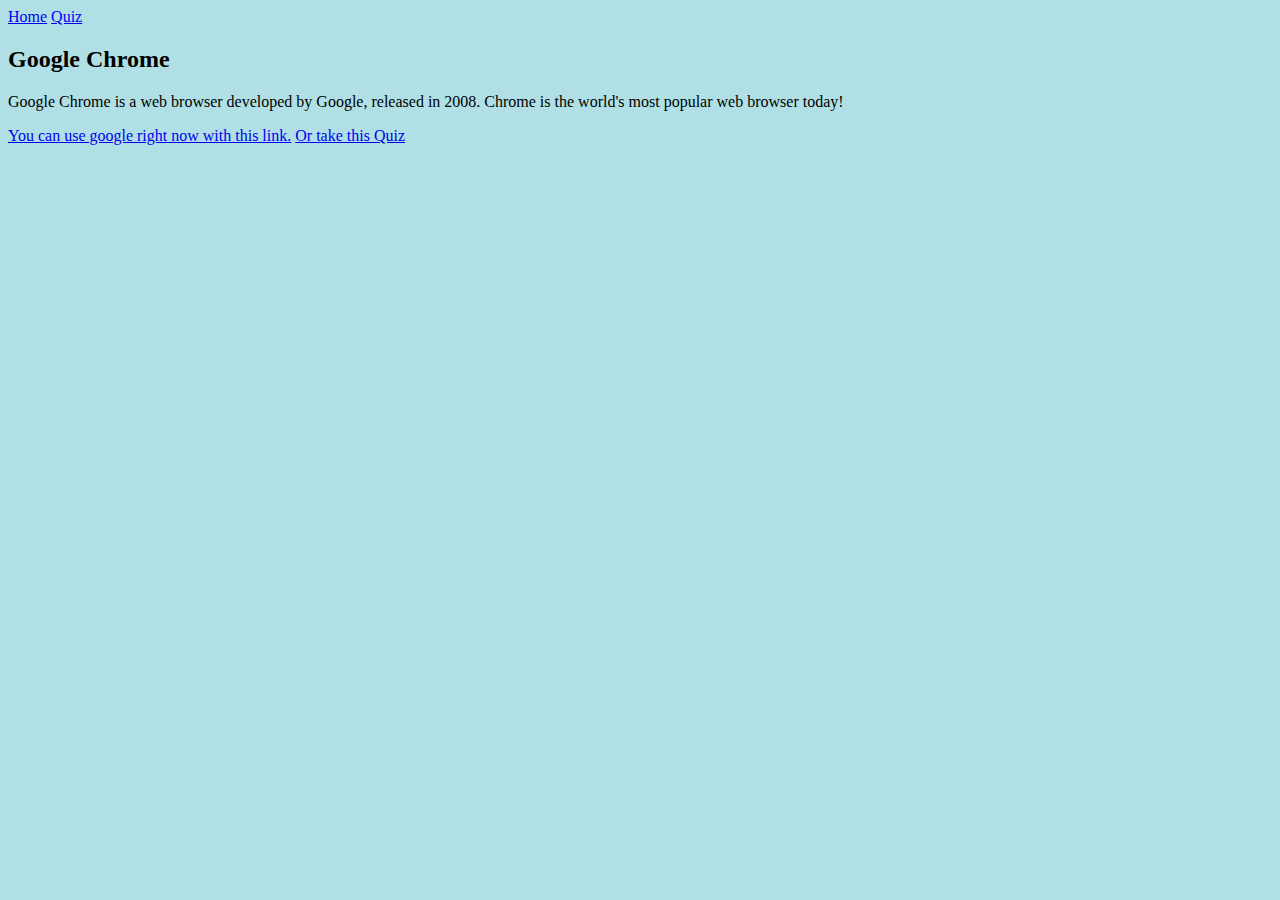
==== index.html @ 46f5242a "Add files via upload" ====
<html>
    <head>

    </head>

    <body>
        <body style="background-color:powderblue;"></body>
        <a href="index.html">Home</a>
        <a href="page1.html">Quiz</a>
        <article>
            <h2>Google Chrome</h2>
            <p>Google Chrome is a web browser developed by Google, released in 2008. Chrome is the world's most popular web browser today!</p>
        </article>
        <a href="https://www.Google.com">You can use google right now with this link.</a>
        <a href="page1.html">Or take this Quiz</a>

    </body>

</html>
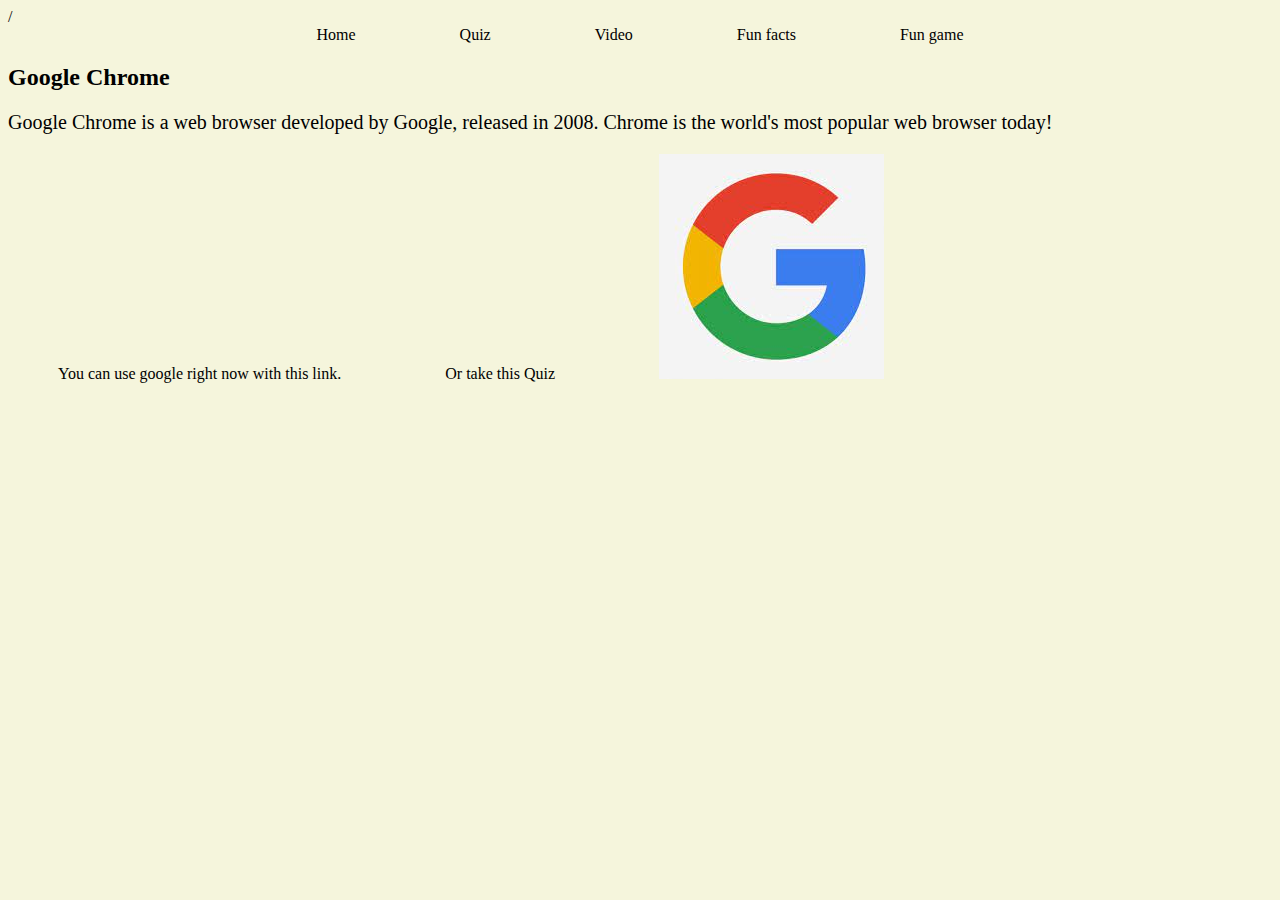
==== commit 9adfee00: "Add files via upload" ====
--- a/index.html
+++ b/index.html
@@ -1,18 +1,30 @@
 <html>
     <head>
-
-    </head>
+        <link rel = "stylesheet" href = "Style.css" 
+        <link rel="apple-touch-icon" sizes="180x180" href="/apple-touch-icon.png">
+        <link rel="icon" type="image/png" sizes="32x32" href="/favicon-32x32.png">
+        <link rel="icon" type="image/png" sizes="16x16" href="/favicon-16x16.png">
+        <link rel="manifest" href="/site.webmanifest">
+        <link rel="mask-icon" href="/safari-pinned-tab.svg" color="#5bbad5">
+        <meta name="msapplication-TileColor" content="#da532c">
+        <meta name="theme-color" content="#ffffff">    
+    /</head>
 
     <body>
-        <body style="background-color:powderblue;"></body>
-        <a href="index.html">Home</a>
-        <a href="page1.html">Quiz</a>
+        <center>
+            <a href="index.html">Home</a>
+            <a href="page1.html">Quiz</a>
+            <a href="page2.html">Video</a>
+            <a href="page3.html">Fun facts</a>
+            <a href="page5.html">Fun game</a>
+        </center>
         <article>
             <h2>Google Chrome</h2>
-            <p>Google Chrome is a web browser developed by Google, released in 2008. Chrome is the world's most popular web browser today!</p>
+            <p style="font-family:verdana">Google Chrome is a web browser developed by Google, released in 2008. Chrome is the world's most popular web browser today!</p>
         </article>
         <a href="https://www.Google.com">You can use google right now with this link.</a>
         <a href="page1.html">Or take this Quiz</a>
+        <a href="https://www.google.com/?&bih=969&biw=1920&rlz=1C1GCEA_enUS1018US1018&hl=en"><img src="Google.jfif"></a>
 
     </body>
 
